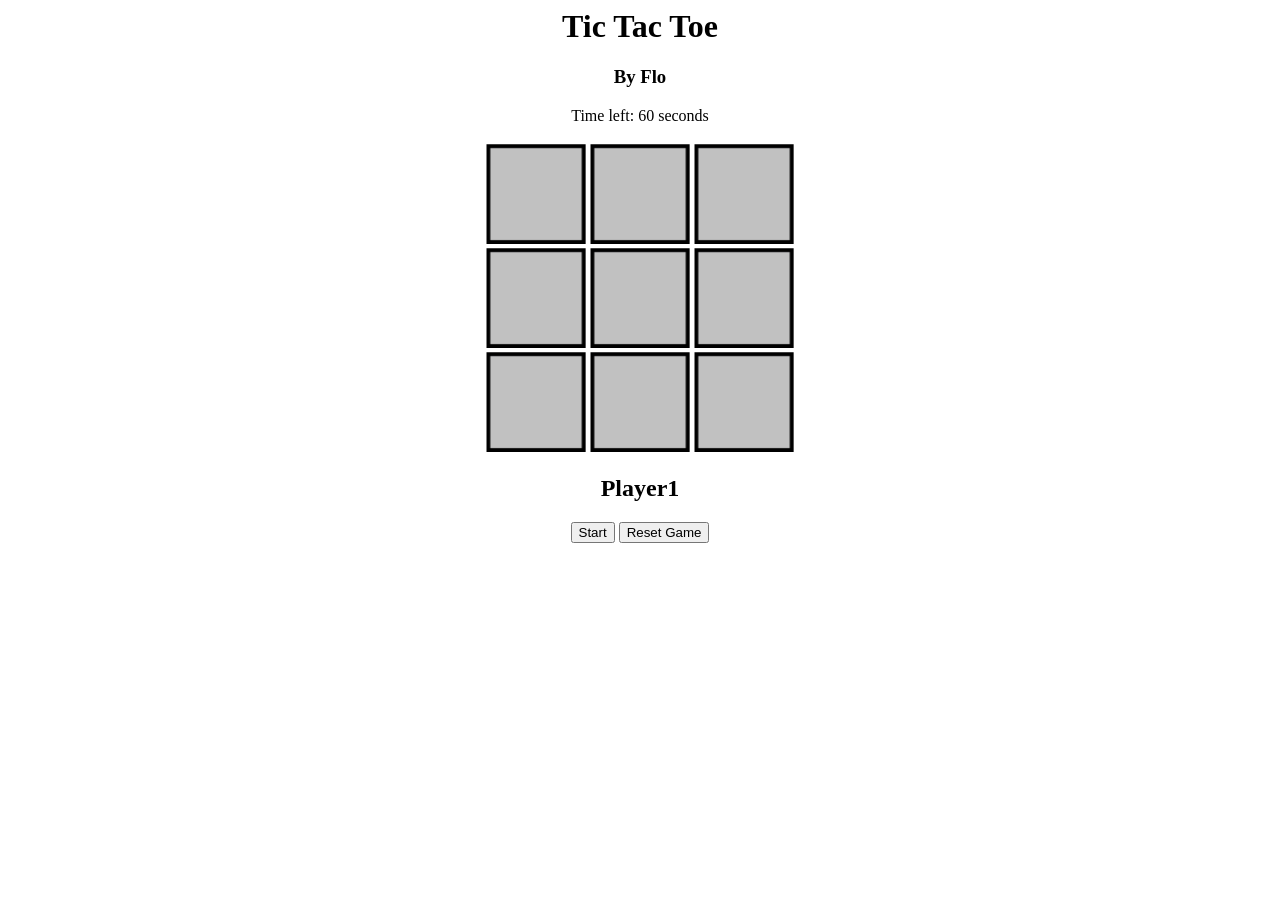
==== index.html @ ae8d95bc "Initial commit" ====
<html>
    <center>
        <h1> Tic Tac Toe </h1>

    <h3>
        <font color="Black">
            <font face="Times New Roman"> 
               By Flo
            </font>
        </font>
    </h3>


    <p align="left"><div id="timer">Time left: 60 seconds</div></p>
  
    


<table>
<tr>
    <td><img src="img/0.png" style="width:100px;height:100px;" id="board00" onclick="boardClick(0,0);"></td>
    <td><img src="img/0.png" style="width:100px;height:100px;" id="board01" onclick="boardClick(0,1);"></td>
    <td><img src="img/0.png" style="width:100px;height:100px;" id="board02" onclick="boardClick(0,2);"></td>

<tr>
    <td><img src="img/0.png" style="width:100px;height:100px;" id="board10" onclick="boardClick(1,0);"></td>
    <td><img src="img/0.png" style="width:100px;height:100px;" id="board11" onclick="boardClick(1,1);"></td>
    <td><img src="img/0.png" style="width:100px;height:100px;" id="board12" onclick="boardClick(1,2);"></td>
</tr>
<tr>
    <td><img src="img/0.png" style="width:100px;height:100px;" id="board20" onclick="boardClick(2,0);"></td>
    <td><img src="img/0.png" style="width:100px;height:100px;" id="board21" onclick="boardClick(2,1);"></td>
    <td><img src="img/0.png" style="width:100px;height:100px;" id="board22" onclick="boardClick(2,2);"></td>
</tr>
</table>

<h2><div  id="playerTurn"></div></h2>

<button onclick="startButton();">Start</button>
<button onclick="resetGame();">Reset Game</button>

<script src="ttt.js"></script>
</center>


</html>
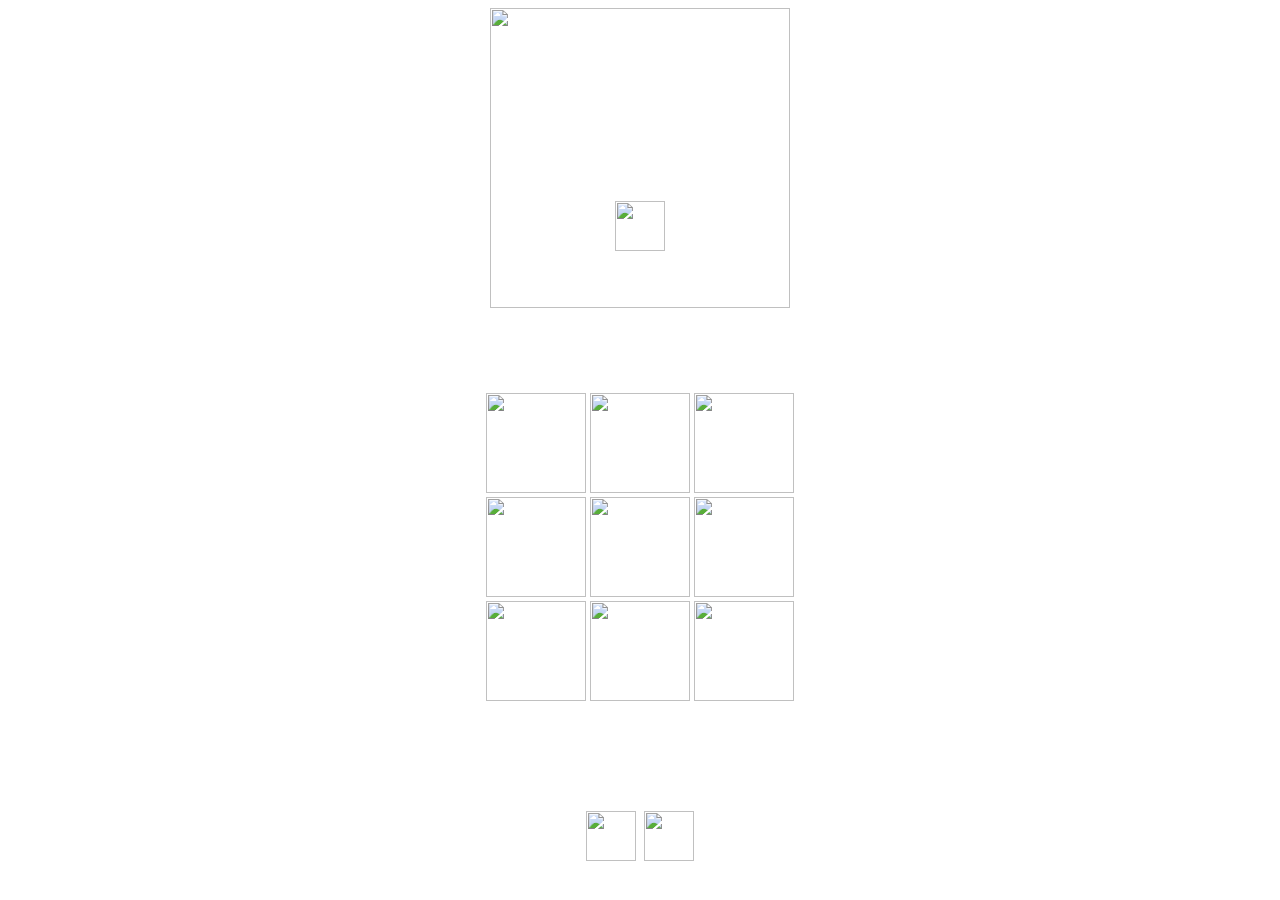
==== commit 15f697cc: "Update index.html" ====
--- a/index.html
+++ b/index.html
@@ -1,13 +1,21 @@
 <html>
     <center>
-        <h1> Tic Tac Toe </h1>
+        <head>
+            <link rel ="stylesheet" type=""text/css" href ="ttt.css">
+        </head>
+        <h1><img src="img/title.PNG" class="title-icon"></h1>
 
     <h3>
-        <font color="Black">
+       
+        <button onclick="window.location.href='flo.html';">
+            <img src="img/by.png" class="by-icon">
+        </button> 
+
+        <!-- <font color="Black">
             <font face="Times New Roman"> 
                By Flo
             </font>
-        </font>
+        </font> -->
     </h3>
 
 
@@ -18,29 +26,30 @@
 
 <table>
 <tr>
-    <td><img src="img/0.png" style="width:100px;height:100px;" id="board00" onclick="boardClick(0,0);"></td>
-    <td><img src="img/0.png" style="width:100px;height:100px;" id="board01" onclick="boardClick(0,1);"></td>
-    <td><img src="img/0.png" style="width:100px;height:100px;" id="board02" onclick="boardClick(0,2);"></td>
-
-<tr>
-    <td><img src="img/0.png" style="width:100px;height:100px;" id="board10" onclick="boardClick(1,0);"></td>
-    <td><img src="img/0.png" style="width:100px;height:100px;" id="board11" onclick="boardClick(1,1);"></td>
-    <td><img src="img/0.png" style="width:100px;height:100px;" id="board12" onclick="boardClick(1,2);"></td>
+    <td><img src="img/null.png" style="width:100px;height:100px;" id="board00" onclick="boardClick(0,0);"></td>
+    <td><img src="img/null.png" style="width:100px;height:100px;" id="board01" onclick="boardClick(0,1);" ></td>
+    <td><img src="img/null.png" style="width:100px;height:100px;" id="board02" onclick="boardClick(0,2);" ></td>
 </tr>
 <tr>
-    <td><img src="img/0.png" style="width:100px;height:100px;" id="board20" onclick="boardClick(2,0);"></td>
-    <td><img src="img/0.png" style="width:100px;height:100px;" id="board21" onclick="boardClick(2,1);"></td>
-    <td><img src="img/0.png" style="width:100px;height:100px;" id="board22" onclick="boardClick(2,2);"></td>
+    <td><img src="img/null.png" style="width:100px;height:100px;" id="board10" onclick="boardClick(1,0);" ></td>
+    <td><img src="img/null.png" style="width:100px;height:100px;" id="board11" onclick="boardClick(1,1);" ></td>
+    <td><img src="img/null.png" style="width:100px;height:100px;" id="board12" onclick="boardClick(1,2);" ></td>
+</tr>
+<tr>
+    <td><img src="img/null.png" style="width:100px;height:100px;" id="board20" onclick="boardClick(2,0);" ></td>
+    <td><img src="img/null.png" style="width:100px;height:100px;" id="board21" onclick="boardClick(2,1);" ></td>
+    <td><img src="img/null.png" style="width:100px;height:100px;" id="board22" onclick="boardClick(2,2);" ></td>
 </tr>
 </table>
 
 <h2><div  id="playerTurn"></div></h2>
 
-<button onclick="startButton();">Start</button>
-<button onclick="resetGame();">Reset Game</button>
+<button onclick="startButton();"><img src="img/start.png" class="start-icon"></button>
+<button onclick="resetGame();"><img src="img/reset.png" class="reset-icon"></button>
 
 <script src="ttt.js"></script>
+
 </center>
 
 
-</html>+</html>
--- a/ttt.css
+++ b/ttt.css
@@ -0,0 +1,67 @@
+
+body {
+    background-image: url("img/background.jpg");
+    background-size: cover;
+    background-position: center;
+    font-family: "Jersey 10";
+    font-size: 30px;
+    color: White;
+
+
+}
+
+table {
+    margin-top: -30px;
+}
+
+p {
+    margin-top: -30px;
+}
+.title {
+    align-items: center;
+    font-size: 100px;
+}
+
+.title-icon {
+    height: 300px;
+    width: auto;
+    margin-bottom: 3px;
+
+}
+
+.by-icon {
+    align-items: center;
+    height:50px;
+    width: auto;
+    display: block;
+    margin-top: -150px;
+}
+
+button {
+    background: none;
+    border: none;
+    padding: 0;
+    cursor: pointer;
+ 
+
+}
+button:hover  {
+    transform: scale(1.1); 
+    opacity: 0.8; 
+}
+
+.start-icon {
+    height: 50px;
+    width: auto;
+    margin-top: -20px;
+    transition: transform 0.2s ease-in-out, opacity 0.2s ease-in-out;
+}
+
+.reset-icon {
+    height: 50px;
+    width: auto;
+    margin-top:-20px;
+    transition: transform 0.2s ease-in-out, opacity 0.2s ease-in-out;
+}
+
+
